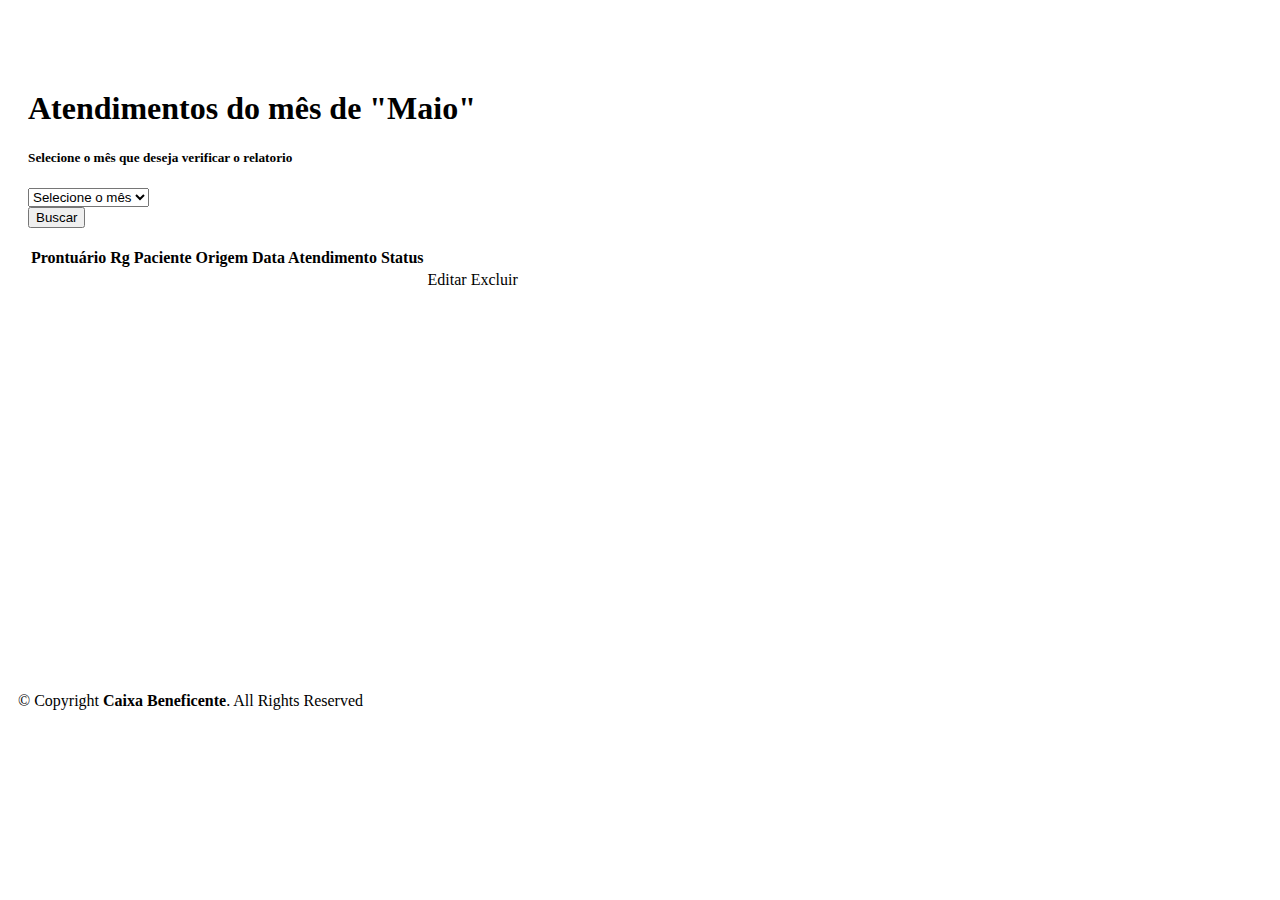
==== src/main/resources/templates/atendimentos.html @ b0bb122a "Criando select part I" ====
<!DOCTYPE html>
<html lang="pt-br" xmlns="http://www.w3.org/1999/xhtml"
xmlns:th="http://www.thymeleaf.org">

<head th:replace="~{fragmentos :: head}"></head>

<body>

  <!-- ======= Header ======= -->
  <header th:replace="~{fragmentos :: header}"></header>
  <!-- End Header -->

  <!-- ======= Sidebar ======= -->
  <aside id="sidebar" class="sidebar" th:replace="~{fragmentos :: sideBar}"></aside><!-- End Sidebar-->

  <section class="section">
    <div class="row" >
      <div class="col-lg-6" style="margin: auto; ">

        <div class="card" style="width: 1200px;">
          <div class="card-body" style="padding: 61px 20px 20px 20px">
            <h1>Atendimentos do mês de "Maio"</h1>
              <form action="buscarPorMes" method="POST">
                <h5>Selecione o mês que deseja verificar o relatorio</h5>
                <select class="form-select form-select-sm" aria-label=".form-select-sm example">
                  <option selected>Selecione o mês</option>
                  <option value=1>Janeiro</option>
                  <option value=2>Fevereiro</option>
                  <option value=3>Março</option>
                </select>
                <br>
                <button class="btn btn-primary">Buscar</button>
              </form>
              <br>
                <table class="table table-hover" > 
                    <thead class="table-light th">
                        <tr>
                            <th>Prontuário</th>
                            <th>Rg</th>
                            <th>Paciente</th>
                            <th>Origem</th>
                            <th>Data Atendimento</th>
                            <th>Status</th>
                            <th></th>
                            <th></th>
                        </tr>
                    </thead>
                    <tbody>
                        <tr th:each="paciente : ${pacientes}">
                            <td th:text="${paciente.prontuario}"></td>
                            <td th:text="${paciente.rg}"></td>
                            <td th:text="${paciente.nome}"></td>
                            <td th:text="${paciente.origem}"></td>
                            <td th:text="${#temporals.format(paciente.dataAtendimento, 'dd-MM-yyyy')}"></td>
                            <td th:text="${paciente.status}"></td>
                            <td><a class="btn btn-primary" th:href="@{editarAtendimento/{idPaciente}(idPaciente=${paciente.id})}">Editar</a></td>
                            <td><a th:data-confirm-delete="|Você tem certeza que deseja excluir o atendimento de: ${paciente.nome} ?|"
                              onclick="if (!confirm(this.getAttribute('data-confirm-delete'))) return false"
                              th:href="@{/excluirPaciente/{id}(id = ${paciente.id})}" class="btn btn-danger">Excluir</a></td>
                        </tr>
                    </tbody>
                </table>
          </div>
        </div>
      </div>
      </div>
    </div>
  </section>

  <main id="main" class="main">

    

  <!-- ======= Footer ======= -->
  <footer id="footer" class="footer" style="margin-top: 380px; padding: 0px; margin-left: 10px;">
    <div class="copyright">
      &copy; Copyright <strong><span>Caixa Beneficente</span></strong>. All Rights Reserved
    </div>
    <div class="credits">
    </div>
  </footer>

  <a href="#" class="back-to-top d-flex align-items-center justify-content-center"><i class="bi bi-arrow-up-short"></i></a>

  <!-- Vendor JS Files -->
  <script src="assets/vendor/apexcharts/apexcharts.min.js"></script>
  <script src="assets/vendor/bootstrap/js/bootstrap.bundle.min.js"></script>
  <script src="assets/vendor/chart.js/chart.umd.js"></script>
  <script src="assets/vendor/echarts/echarts.min.js"></script>
  <script src="assets/vendor/quill/quill.min.js"></script>
  <script src="assets/vendor/simple-datatables/simple-datatables.js"></script>
  <script src="assets/vendor/tinymce/tinymce.min.js"></script>
  <script src="assets/vendor/php-email-form/validate.js"></script>

  <!-- Template Main JS File -->
  <script src="assets/js/main.js"></script>

</body>

</html>
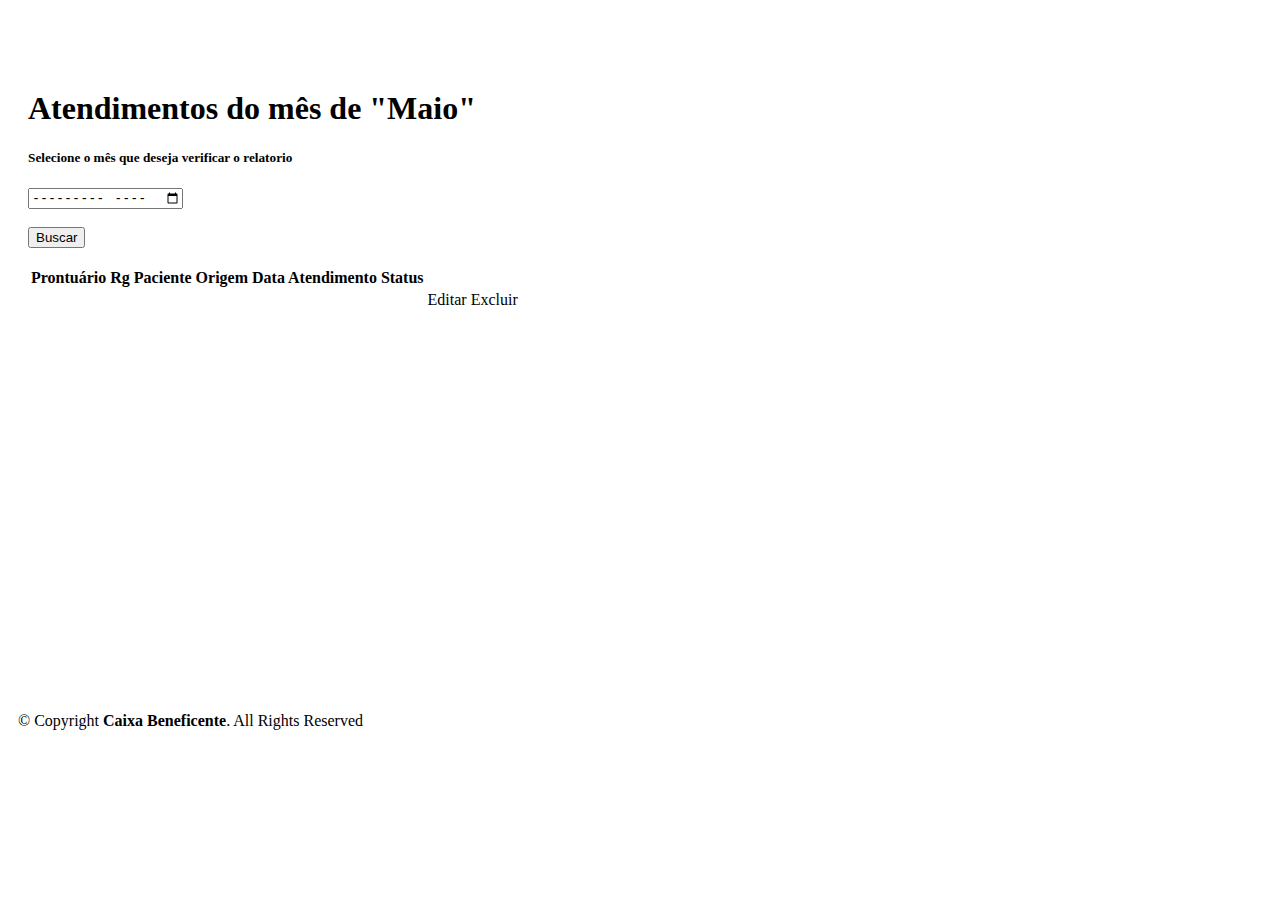
==== commit eef414e4: "buscando por data part I" ====
--- a/src/main/resources/templates/atendimentos.html
+++ b/src/main/resources/templates/atendimentos.html
@@ -20,14 +20,10 @@
         <div class="card" style="width: 1200px;">
           <div class="card-body" style="padding: 61px 20px 20px 20px">
             <h1>Atendimentos do mês de "Maio"</h1>
-              <form action="buscarPorMes" method="POST">
+              <form th:action="buscarPorMes" method="POST">
                 <h5>Selecione o mês que deseja verificar o relatorio</h5>
-                <select class="form-select form-select-sm" aria-label=".form-select-sm example">
-                  <option selected>Selecione o mês</option>
-                  <option value=1>Janeiro</option>
-                  <option value=2>Fevereiro</option>
-                  <option value=3>Março</option>
-                </select>
+                <input type="month" id="data" name="data">
+                <br>
                 <br>
                 <button class="btn btn-primary">Buscar</button>
               </form>
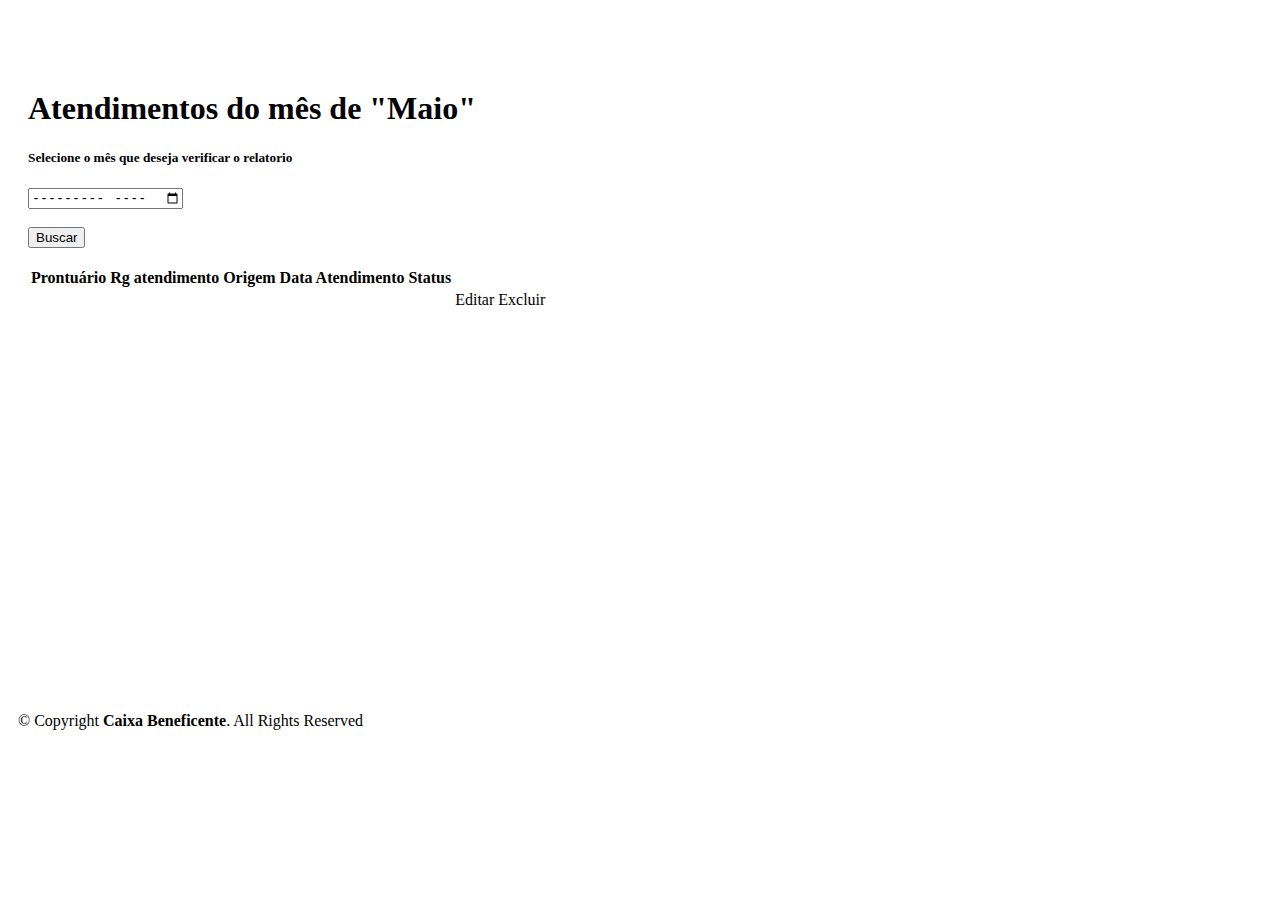
==== commit 8f52b7c2: "buscando por datas" ====
--- a/src/main/resources/templates/atendimentos.html
+++ b/src/main/resources/templates/atendimentos.html
@@ -33,7 +33,7 @@
                         <tr>
                             <th>Prontuário</th>
                             <th>Rg</th>
-                            <th>Paciente</th>
+                            <th>atendimento</th>
                             <th>Origem</th>
                             <th>Data Atendimento</th>
                             <th>Status</th>
@@ -42,17 +42,17 @@
                         </tr>
                     </thead>
                     <tbody>
-                        <tr th:each="paciente : ${pacientes}">
-                            <td th:text="${paciente.prontuario}"></td>
-                            <td th:text="${paciente.rg}"></td>
-                            <td th:text="${paciente.nome}"></td>
-                            <td th:text="${paciente.origem}"></td>
-                            <td th:text="${#temporals.format(paciente.dataAtendimento, 'dd-MM-yyyy')}"></td>
-                            <td th:text="${paciente.status}"></td>
-                            <td><a class="btn btn-primary" th:href="@{editarAtendimento/{idPaciente}(idPaciente=${paciente.id})}">Editar</a></td>
-                            <td><a th:data-confirm-delete="|Você tem certeza que deseja excluir o atendimento de: ${paciente.nome} ?|"
+                        <tr th:each="atendimento : ${atendimentos}">
+                            <td th:text="${atendimento.prontuario}"></td>
+                            <td th:text="${atendimento.rg}"></td>
+                            <td th:text="${atendimento.nome}"></td>
+                            <td th:text="${atendimento.origem}"></td>
+                            <td th:text="${#temporals.format(atendimento.dataAtendimento, 'dd-MM-yyyy')}"></td>
+                            <td th:text="${atendimento.status}"></td>
+                            <td><a class="btn btn-primary" th:href="@{editarAtendimento/{idAtendimento}(idAtendimento=${atendimento.id})}">Editar</a></td>
+                            <td><a th:data-confirm-delete="|Você tem certeza que deseja excluir o atendimento de: ${atendimento.nome} ?|"
                               onclick="if (!confirm(this.getAttribute('data-confirm-delete'))) return false"
-                              th:href="@{/excluirPaciente/{id}(id = ${paciente.id})}" class="btn btn-danger">Excluir</a></td>
+                              th:href="@{/excluiratendimento/{id}(id = ${atendimento.id})}" class="btn btn-danger">Excluir</a></td>
                         </tr>
                     </tbody>
                 </table>
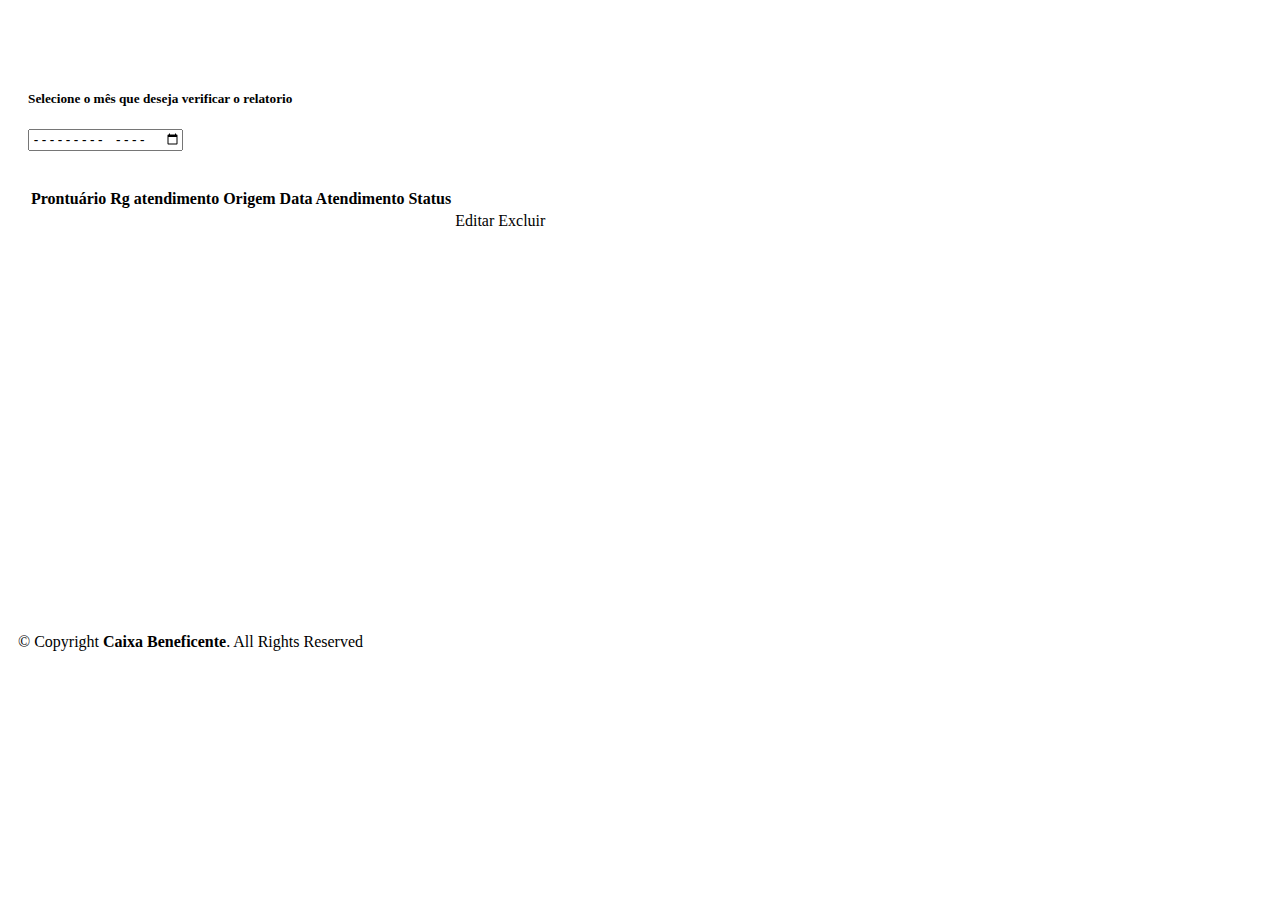
==== commit d742dcb7: "enviando formulario de pesquisa com onchange()" ====
--- a/src/main/resources/templates/atendimentos.html
+++ b/src/main/resources/templates/atendimentos.html
@@ -19,13 +19,12 @@
 
         <div class="card" style="width: 1200px;">
           <div class="card-body" style="padding: 61px 20px 20px 20px">
-            <h1>Atendimentos do mês de "Maio"</h1>
-              <form th:action="buscarPorMes" method="POST">
+              <form name="formulario" th:action="buscarPorMes" method="POST" onchange="submitform()">
                 <h5>Selecione o mês que deseja verificar o relatorio</h5>
                 <input type="month" id="data" name="data">
                 <br>
                 <br>
-                <button class="btn btn-primary">Buscar</button>
+                <!-- <button class="btn btn-primary">Buscar</button> -->
               </form>
               <br>
                 <table class="table table-hover" > 
@@ -90,6 +89,11 @@
 
   <!-- Template Main JS File -->
   <script src="assets/js/main.js"></script>
+  <script type="text/javascript">
+    function submitform() {
+        document.formulario.submit();
+    }
+</script>
 
 </body>
 
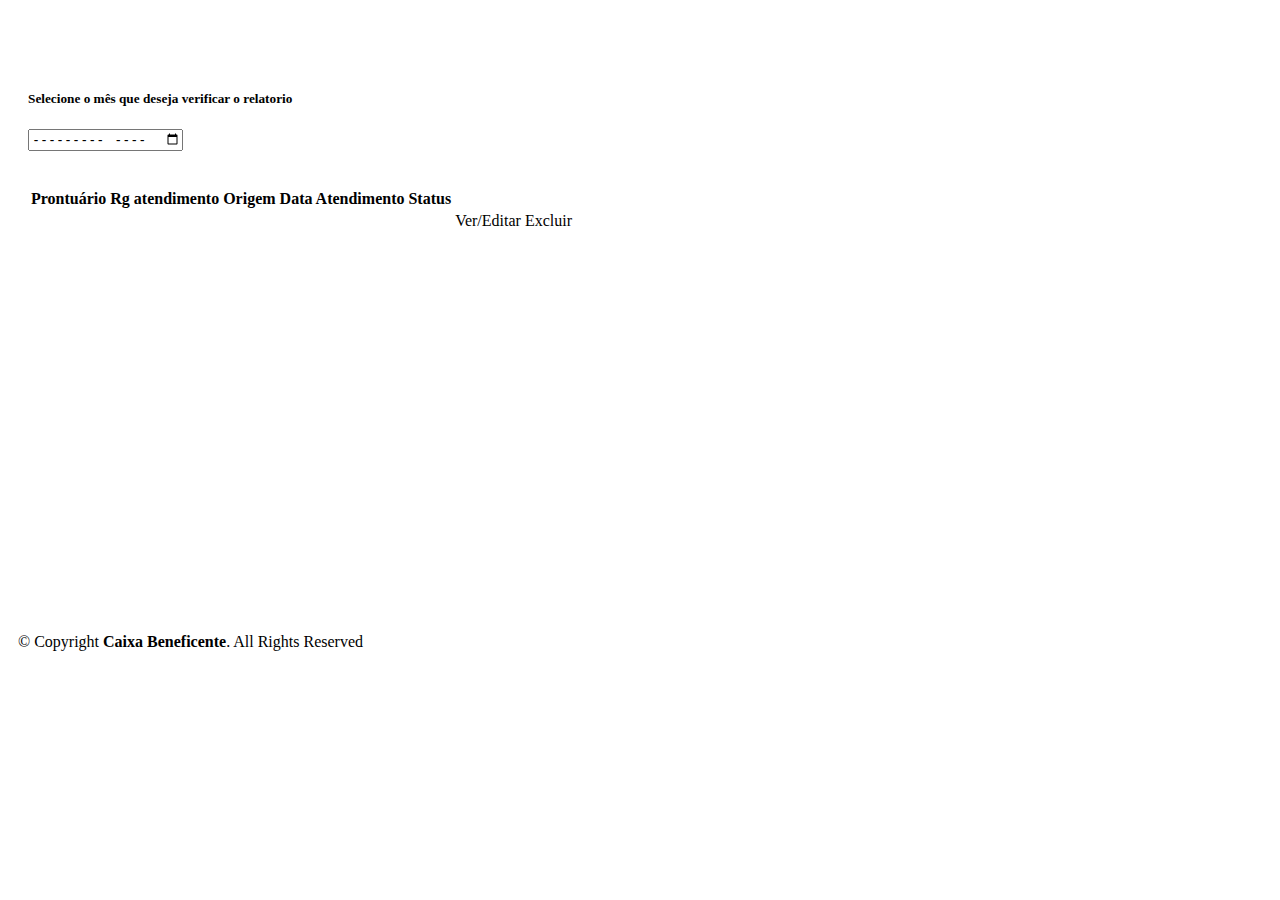
==== commit e55264f7: "validações de ID" ====
--- a/src/main/resources/templates/atendimentos.html
+++ b/src/main/resources/templates/atendimentos.html
@@ -16,16 +16,19 @@
   <section class="section">
     <div class="row" >
       <div class="col-lg-6" style="margin: auto; ">
+        
 
         <div class="card" style="width: 1200px;">
           <div class="card-body" style="padding: 61px 20px 20px 20px">
-              <form name="formulario" th:action="buscarPorMes" method="POST" onchange="submitform()">
+              <form name="formulario" th:action="@{/buscarPorMes}" method="GET" onchange="submitform()">
                 <h5>Selecione o mês que deseja verificar o relatorio</h5>
+                <input type="hidden" name="userName" th:value="${#authentication.getPrincipal().getUsername()}">
                 <input type="month" id="data" name="data">
                 <br>
                 <br>
                 <!-- <button class="btn btn-primary">Buscar</button> -->
               </form>
+              
               <br>
                 <table class="table table-hover" > 
                     <thead class="table-light th">
@@ -48,10 +51,16 @@
                             <td th:text="${atendimento.origem}"></td>
                             <td th:text="${#temporals.format(atendimento.dataAtendimento, 'dd-MM-yyyy')}"></td>
                             <td th:text="${atendimento.status}"></td>
-                            <td><a class="btn btn-primary" th:href="@{editarAtendimento/{idAtendimento}(idAtendimento=${atendimento.id})}">Editar</a></td>
-                            <td><a th:data-confirm-delete="|Você tem certeza que deseja excluir o atendimento de: ${atendimento.nome} ?|"
+                            <td><a class="btn btn-primary" th:href="@{/editarAtendimento/{idAtendimento}(idAtendimento=${atendimento.id})}">Ver/Editar</a></td>
+                            <td>
+                              <!-- <a th:data-confirm-delete="|Você tem certeza que deseja excluir o atendimento de: ${atendimento.nome} ?|"
                               onclick="if (!confirm(this.getAttribute('data-confirm-delete'))) return false"
-                              th:href="@{/excluiratendimento/{id}(id = ${atendimento.id})}" class="btn btn-danger">Excluir</a></td>
+                              th:href="@{/excluiratendimento/{id}/{userName}(id = ${atendimento.id})/(userName = ${#authentication.getPrincipal().getUsername()})}" class="btn btn-danger">Excluir</a></td>
+                             -->
+
+                             <a th:data-confirm-delete="|Você tem certeza que deseja excluir o atendimento de: ${atendimento.nome} ?|"
+                              onclick="if (!confirm(this.getAttribute('data-confirm-delete'))) return false"
+                              th:href="@{/excluirAtendimento/{id}/{userName}(id = ${atendimento.id}, userName =${#authentication.getPrincipal().getUsername()})}" class="btn btn-danger">Excluir</a></td>
                         </tr>
                     </tbody>
                 </table>
